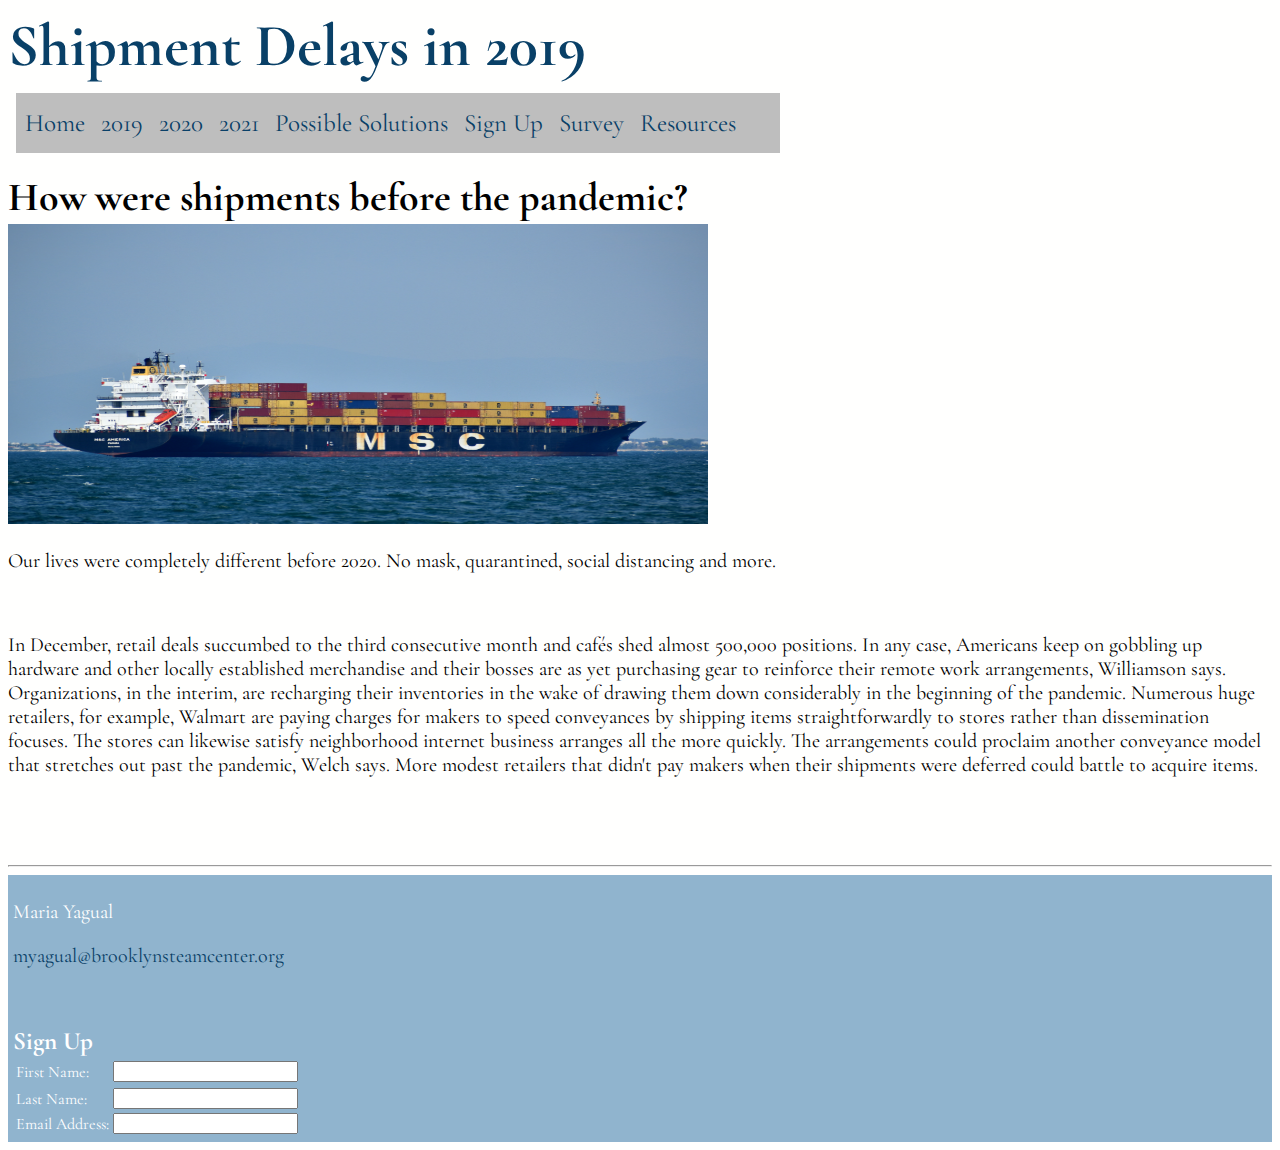
==== 2019.html @ 947e0631 "commit" ====
<!DOCTYPE html>
<html lang="en">
<head>
    <meta charset="UTF-8">
    <meta http-equiv="X-UA-Compatible" content="IE=edge">
    <meta name="viewport" content="width=device-width, initial-scale=1.0">
    <title>Shipment Delays</title>
    <link rel="stylesheet" href="style.css">
</head>
<style>
  a:hover{
  text-decoration: underline;
  }
</style>
<body>
    <h1> Shipment Delays in 2019 </h1>
    <!--comment syntax-->

    <iframe frameborder="0" src="navigation.html" width = "780" height = "80"></iframe>



<h4>How were shipments before the pandemic?</h4>


<img src="CargoB.jpg" alt="front" width = "700" height = "300"> 

<p>Our lives were completely different before 2020. No mask, quarantined, social distancing and more.</p>



<br>
<p> In December, retail deals succumbed to the third consecutive month and cafés shed almost 500,000 positions. In any case, Americans keep on gobbling up hardware and other locally established merchandise and their bosses are as yet purchasing gear to reinforce their remote work arrangements, Williamson says. Organizations, in the interim, are recharging their inventories in the wake of drawing them down considerably in the beginning of the pandemic. Numerous huge retailers, for example, Walmart are paying charges for makers to speed conveyances by shipping items straightforwardly to stores rather than dissemination focuses. The stores can likewise satisfy neighborhood internet business arranges all the more quickly. The arrangements could proclaim another conveyance model that stretches out past the pandemic, Welch says. More modest retailers that didn't pay makers when their shipments were deferred could battle to acquire items.</p>

<br> 
<br> 
<br> 
</body>
<hr>  

<footer>
  <p>Maria Yagual</p>
  
  <p>
      <a href="mailto:myagual@brooklynsteamcenter.org">myagual@brooklynsteamcenter.org</a></p>
      <h6 style="margin-bottom: 2px;" > Sign Up </h6> 
      <form> 
        <table><tr> <td> First Name: </td> <td> <input type= "text" name="text"> </td> </tr> <tr></tr> <tr> <td> Last Name: </td> <td> <input type="text" name="text"> </td> </tr> <tr> <td> Email Address: </td> <td> <input type="email" email="text"> </td> </tr> </table> 
      </form> 

</footer>

</html>
---- style.css ----
@import url('https://fonts.googleapis.com/css2?family=Cormorant+Garamond:wght@500&family=Noto+Serif+Display:wght@600&display=swap');
@import url('https://fonts.googleapis.com/css2?family=Cormorant+Garamond:wght@500;700&family=Noto+Serif+Display:wght@600&display=swap');

  body {
    font-family: 'Cormorant Garamond', serif;
  }
  h2 {
    color: rgb(0, 0, 0);
    font-size: 50px;
    
}
    
  h3 {
    font-size: 45px;
  }
  h4 {
    font-size: 40px;
    margin-top: 3px;
    margin-bottom: 3px;
  
  }
  h5 {
    font-size: 35px;
  }
  h6 {
    font-size: 25px;
  }
  p {
    font-size: 20px;
  }
  body{
      background-color: #fffffe
  }


  body {
    font-family: 'Cormorant Garamond', serif;
  }
  h1 {
    color: #094067;
    font-size: 60px;
    font-weight: 700px;
    margin-top: 10px;
    margin-bottom: 3px;
  }


/*Nav bar */


  ul {
    list-style-type: none;
    margin: 0px;
    padding: 1px;
    overflow: hidden;
    background-color: rgb(190, 190, 190);
  }
  
  li {
    float: left;
  }
  
  li a {
    display: block;
    color: rgb(0, 0, 0);
    text-align: center;
    padding: 14px 8px;
    
    text-decoration: none;
    font-size: 25px;

  }
  
  /* Change the link color to #111 (black) on hover */
  li a:hover {
    background-color: #90b4ce;
  }




  footer{
      display:flow-root;
      justify-content: center;
      padding: 5px;
      background-color: #90b4ce;
      color: #fff;
  }
  a:link{
    color: #094067;
    text-decoration: none;
  }
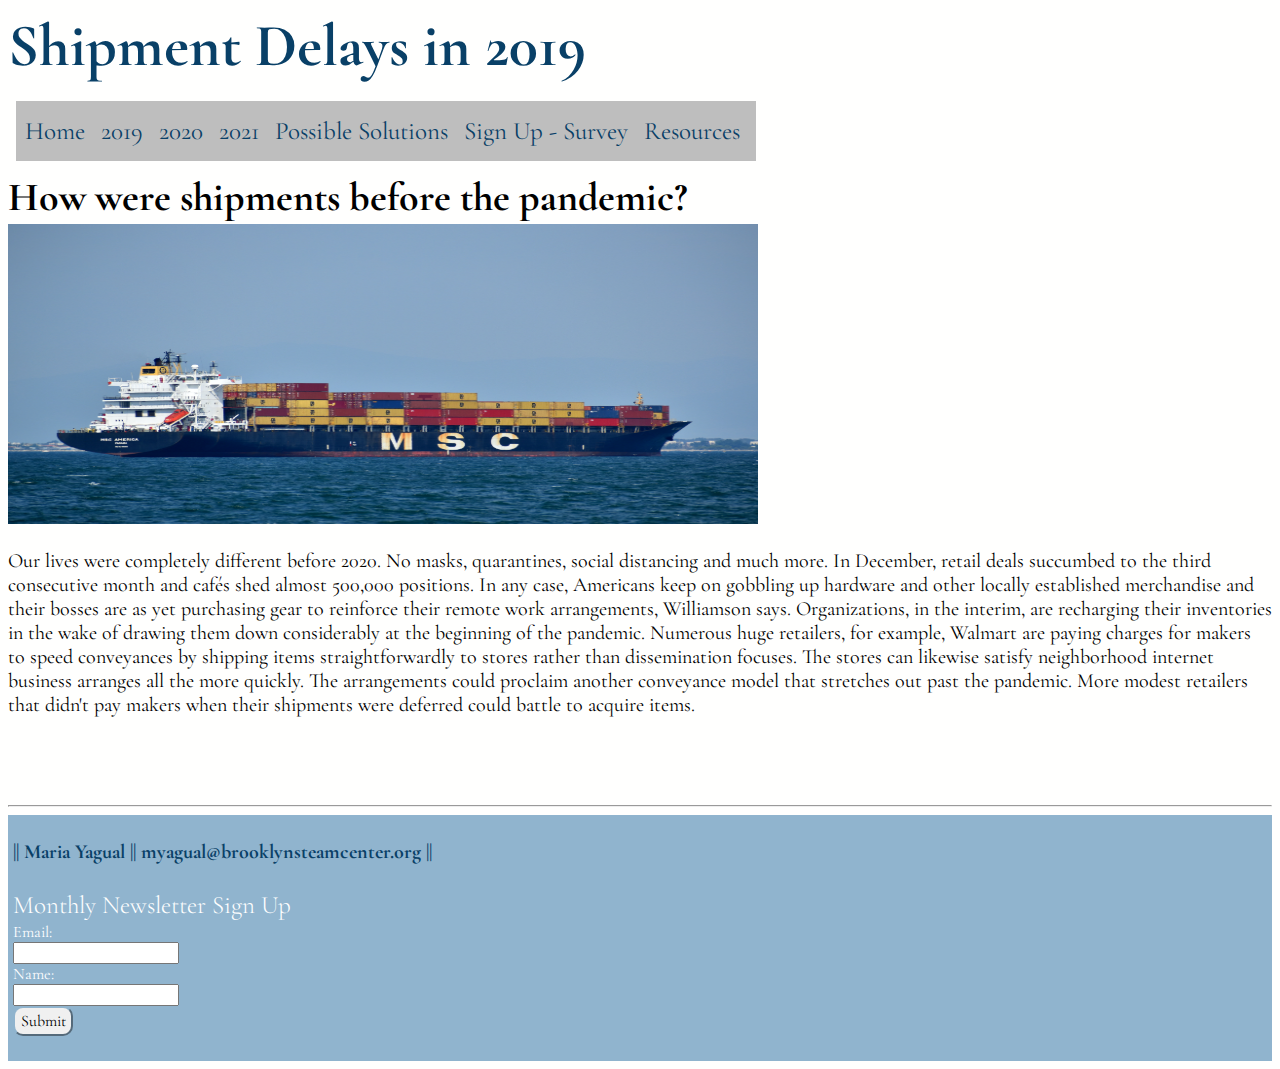
==== commit 8d8f009f: "commi" ====
--- a/2019.html
+++ b/2019.html
@@ -6,31 +6,37 @@
     <meta name="viewport" content="width=device-width, initial-scale=1.0">
     <title>Shipment Delays</title>
     <link rel="stylesheet" href="style.css">
+    <link rel = "icon" type = "png" href = "logo.png" />
 </head>
 <style>
   a:hover{
   text-decoration: underline;
+  }
+ 
+  input[ type = submit] {
+  background-color: #f0f0f0;
+  border-color:#90b4ce;
+  border-radius: 10px;
+  }
+  input[ type = submit]:active {
+  background-color: #85c6f5;
+        
   }
 </style>
 <body>
     <h1> Shipment Delays in 2019 </h1>
     <!--comment syntax-->
 
-    <iframe frameborder="0" src="navigation.html" width = "780" height = "80"></iframe>
+    <iframe frameborder="0" src="navigation.html" width = "756" height = "80"></iframe>
 
 
 
 <h4>How were shipments before the pandemic?</h4>
 
 
-<img src="CargoB.jpg" alt="front" width = "700" height = "300"> 
+<img src="CargoB.jpg" alt="front" width = "750" height = "300"> 
 
-<p>Our lives were completely different before 2020. No mask, quarantined, social distancing and more.</p>
-
-
-
-<br>
-<p> In December, retail deals succumbed to the third consecutive month and cafés shed almost 500,000 positions. In any case, Americans keep on gobbling up hardware and other locally established merchandise and their bosses are as yet purchasing gear to reinforce their remote work arrangements, Williamson says. Organizations, in the interim, are recharging their inventories in the wake of drawing them down considerably in the beginning of the pandemic. Numerous huge retailers, for example, Walmart are paying charges for makers to speed conveyances by shipping items straightforwardly to stores rather than dissemination focuses. The stores can likewise satisfy neighborhood internet business arranges all the more quickly. The arrangements could proclaim another conveyance model that stretches out past the pandemic, Welch says. More modest retailers that didn't pay makers when their shipments were deferred could battle to acquire items.</p>
+<p>Our lives were completely different before 2020. No masks, quarantines, social distancing and much more. In December, retail deals succumbed to the third consecutive month and cafés shed almost 500,000 positions. In any case, Americans keep on gobbling up hardware and other locally established merchandise and their bosses are as yet purchasing gear to reinforce their remote work arrangements, Williamson says. Organizations, in the interim, are recharging their inventories in the wake of drawing them down considerably at the beginning of the pandemic. Numerous huge retailers, for example, Walmart are paying charges for makers to speed conveyances by shipping items straightforwardly to stores rather than dissemination focuses. The stores can likewise satisfy neighborhood internet business arranges all the more quickly. The arrangements could proclaim another conveyance model that stretches out past the pandemic. More modest retailers that didn't pay makers when their shipments were deferred could battle to acquire items.</p>
 
 <br> 
 <br> 
@@ -39,14 +45,24 @@
 <hr>  
 
 <footer>
-  <p>Maria Yagual</p>
-  
-  <p>
-      <a href="mailto:myagual@brooklynsteamcenter.org">myagual@brooklynsteamcenter.org</a></p>
-      <h6 style="margin-bottom: 2px;" > Sign Up </h6> 
-      <form> 
-        <table><tr> <td> First Name: </td> <td> <input type= "text" name="text"> </td> </tr> <tr></tr> <tr> <td> Last Name: </td> <td> <input type="text" name="text"> </td> </tr> <tr> <td> Email Address: </td> <td> <input type="email" email="text"> </td> </tr> </table> 
-      </form> 
+  <p style = "margin-bottom:3px; color:#094067; font-weight: bold;" > || Maria Yagual ||  <a  href="mailto:myagual@brooklynsteamcenter.org">myagual@brooklynsteamcenter.org || </a> </p>
+      <br> 
+  <h6 style="margin-bottom: 2px; margin-top: 3px; font-weight: lighter; "> Monthly Newsletter Sign Up </h6> 
+      <form action="https://us-central1-steam-center-app-dev.cloudfunctions.net/formToEmail" method="post"> 
+        <label>Email: </label>
+        <br>
+        <input name ="Email"> 
+        <br>    
+
+        <label>Name: </label>
+        <br>
+        <input name ="Name"> 
+        <br>    
+        <input type="submit" style="height:30px; width:60px; font-size:16px;" >
+        <input name="send-to" value="myagual@brooklynsteamcenter.org" hidden>
+        <br> <br> 
+
+      </form>
 
 </footer>
 
--- a/style.css
+++ b/style.css
@@ -27,6 +27,7 @@
   }
   p {
     font-size: 20px;
+  
   }
   body{
       background-color: #fffffe
@@ -45,12 +46,10 @@
   }
 
 
-/*Nav bar */
-
-
+/*Navigation bar */
   ul {
     list-style-type: none;
-    margin: 0px;
+    margin-left: none;
     padding: 1px;
     overflow: hidden;
     background-color: rgb(190, 190, 190);
@@ -66,18 +65,16 @@
     text-align: center;
     padding: 14px 8px;
     
+    
     text-decoration: none;
     font-size: 25px;
 
   }
   
-  /* Change the link color to #111 (black) on hover */
+  /* Over elements of nav bar*/
   li a:hover {
     background-color: #90b4ce;
   }
-
-
-
 
   footer{
       display:flow-root;
@@ -90,4 +87,51 @@
     color: #094067;
     text-decoration: none;
   }
- + 
+  table, th, td{border-collapse:collapse;
+      border:1px solid black ; 
+      margin:2px
+    }
+  input{ font-family: 'Cormorant Garamond', serif;
+
+  }
+
+input[ type = submit] {
+  background-color: #90b4ce;
+  border-color:#90b4ce;
+  border-radius: 10px;
+}
+input[ type = submit]:active {
+  background-color: #1c91f0;
+ 
+}
+
+.solutionText {
+  font-size: large;
+}
+
+
+.marginFooter {
+  margin-bottom: 2px;
+
+}
+.surveyText{
+  color:black; 
+  text-align: left;
+
+}
+.input1 {
+  height:30px;
+  width:60px; 
+  font-size:16px;
+}
+.sImage{
+  float: left;
+  
+}
+
+
+
+
+
+
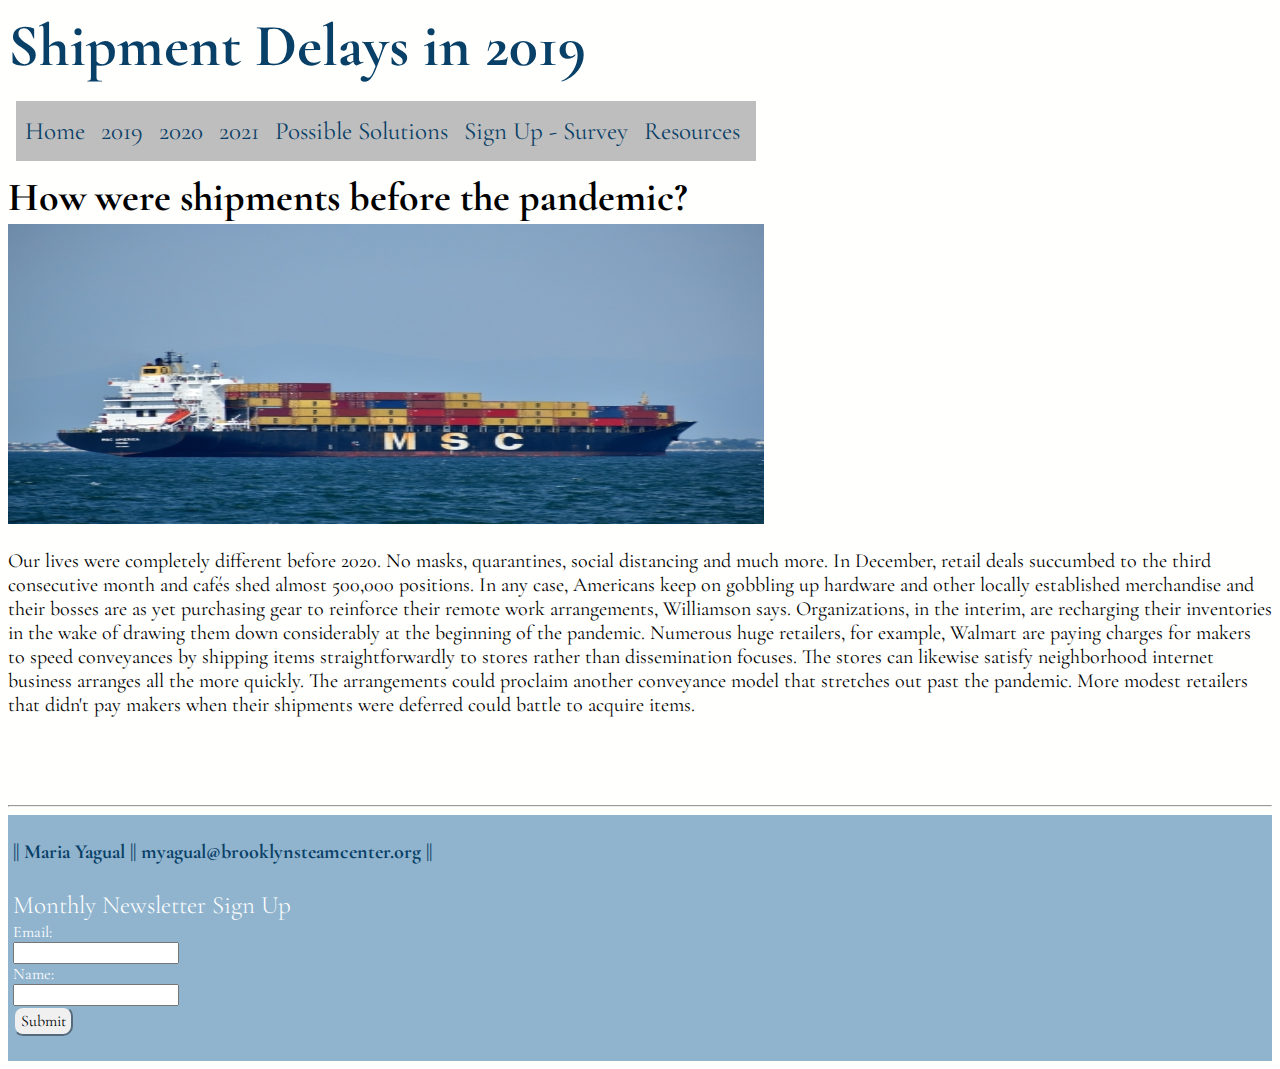
==== commit 91349f07: "commit" ====
--- a/2019.html
+++ b/2019.html
@@ -34,7 +34,15 @@
 <h4>How were shipments before the pandemic?</h4>
 
 
-<img src="CargoB.jpg" alt="front" width = "750" height = "300"> 
+
+<picture>
+  <source srcset="CargoB_optimized.jpeg" media="(min-width:767px)"/>
+  <img src="CargoB.jpeg" alt="Cargo picture 1" width = "756" height = "300">
+</picture>
+
+ 
+
+
 
 <p>Our lives were completely different before 2020. No masks, quarantines, social distancing and much more. In December, retail deals succumbed to the third consecutive month and cafés shed almost 500,000 positions. In any case, Americans keep on gobbling up hardware and other locally established merchandise and their bosses are as yet purchasing gear to reinforce their remote work arrangements, Williamson says. Organizations, in the interim, are recharging their inventories in the wake of drawing them down considerably at the beginning of the pandemic. Numerous huge retailers, for example, Walmart are paying charges for makers to speed conveyances by shipping items straightforwardly to stores rather than dissemination focuses. The stores can likewise satisfy neighborhood internet business arranges all the more quickly. The arrangements could proclaim another conveyance model that stretches out past the pandemic. More modest retailers that didn't pay makers when their shipments were deferred could battle to acquire items.</p>
 
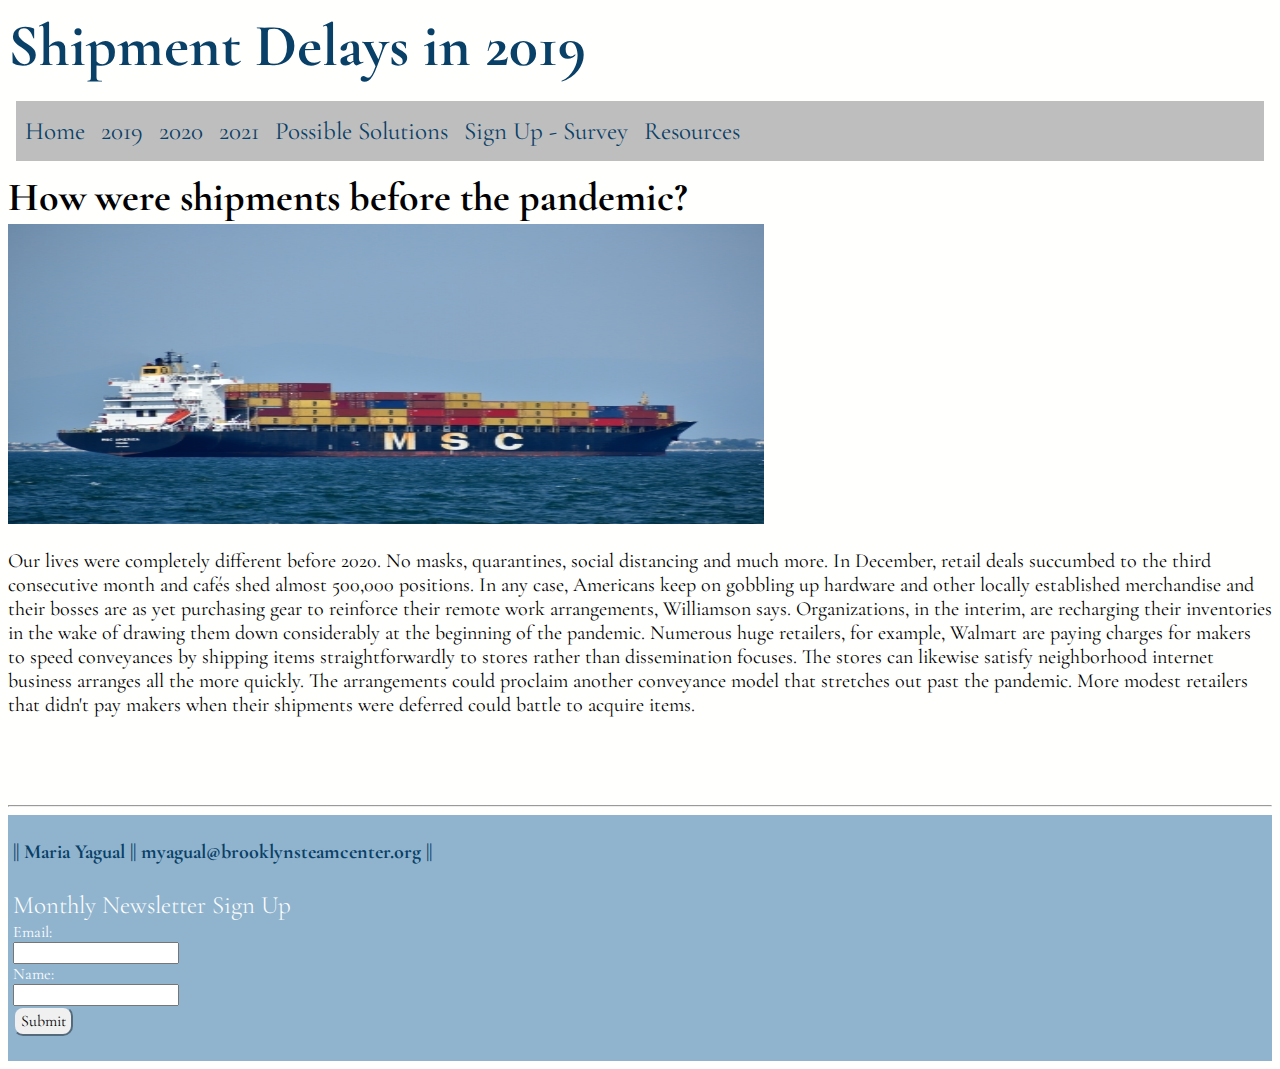
==== commit 4bde2077: "commit" ====
--- a/2019.html
+++ b/2019.html
@@ -27,7 +27,7 @@
     <h1> Shipment Delays in 2019 </h1>
     <!--comment syntax-->
 
-    <iframe frameborder="0" src="navigation.html" width = "756" height = "80"></iframe>
+    <iframe frameborder="0" src="navigation.html" width = "100%" height = "80"></iframe>
 
 
 
--- a/style.css
+++ b/style.css
@@ -133,5 +133,3 @@
 
 
 
-
-
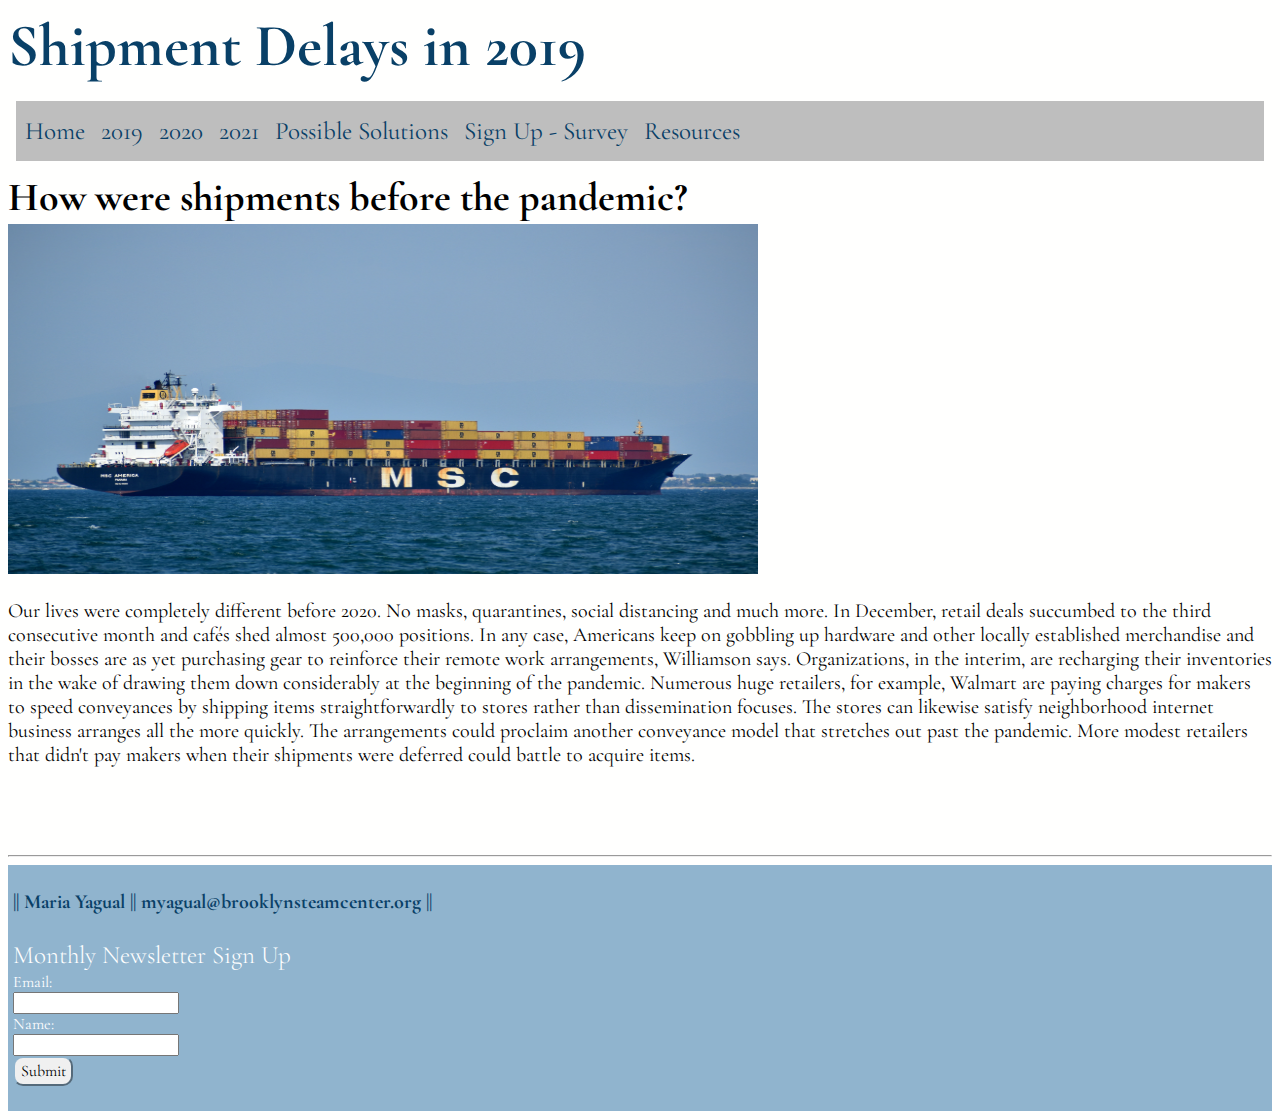
==== commit 0ee2e9b9: "commit" ====
--- a/2019.html
+++ b/2019.html
@@ -36,8 +36,8 @@
 
 
 <picture>
-  <source srcset="CargoB_optimized.jpeg" media="(min-width:767px)"/>
-  <img src="CargoB.jpeg" alt="Cargo picture 1" width = "756" height = "300">
+  <source srcset="CargoB_optimized.jpeg" media="(min-max:400px)"/>
+  <img src="CargoB.jpeg" alt="Cargo picture 1" id = "sizePic19">
 </picture>
 
  
--- a/style.css
+++ b/style.css
@@ -130,6 +130,56 @@
   
 }
 
+#sizePic{
+  width:750px;
+  height:350px;
+}
 
 
+#sizePic19{
+  width:750px;
+  height:350px;
+}
+#sizePic20{
+  width:750px;
+  height:350px;
+}
+#sizePic21{
+  width:750px;
+  height:350px;
+}
+#solutionPic{
+  width:750px;
+  height:350px;
+}
+#surveyPic1{
+  width:750px;
+  height:350px;
+}
+#surveyPic2{
+  width:750px;
+  height:350px;
+}
 
+@media screen and (max-width:400px) {
+  #sizePic {
+    width:350px;
+    height:200px;
+  }
+  #sizePic19 {
+    width:350px;
+    height:200px;
+  }
+  #sizePic20 {
+    width:350px;
+    height:200px;
+  }
+  #sizePic21 {
+    width:350px;
+    height:200px;
+  }
+  #solutionPic {
+    width:350px;
+    height:200px;
+  }
+}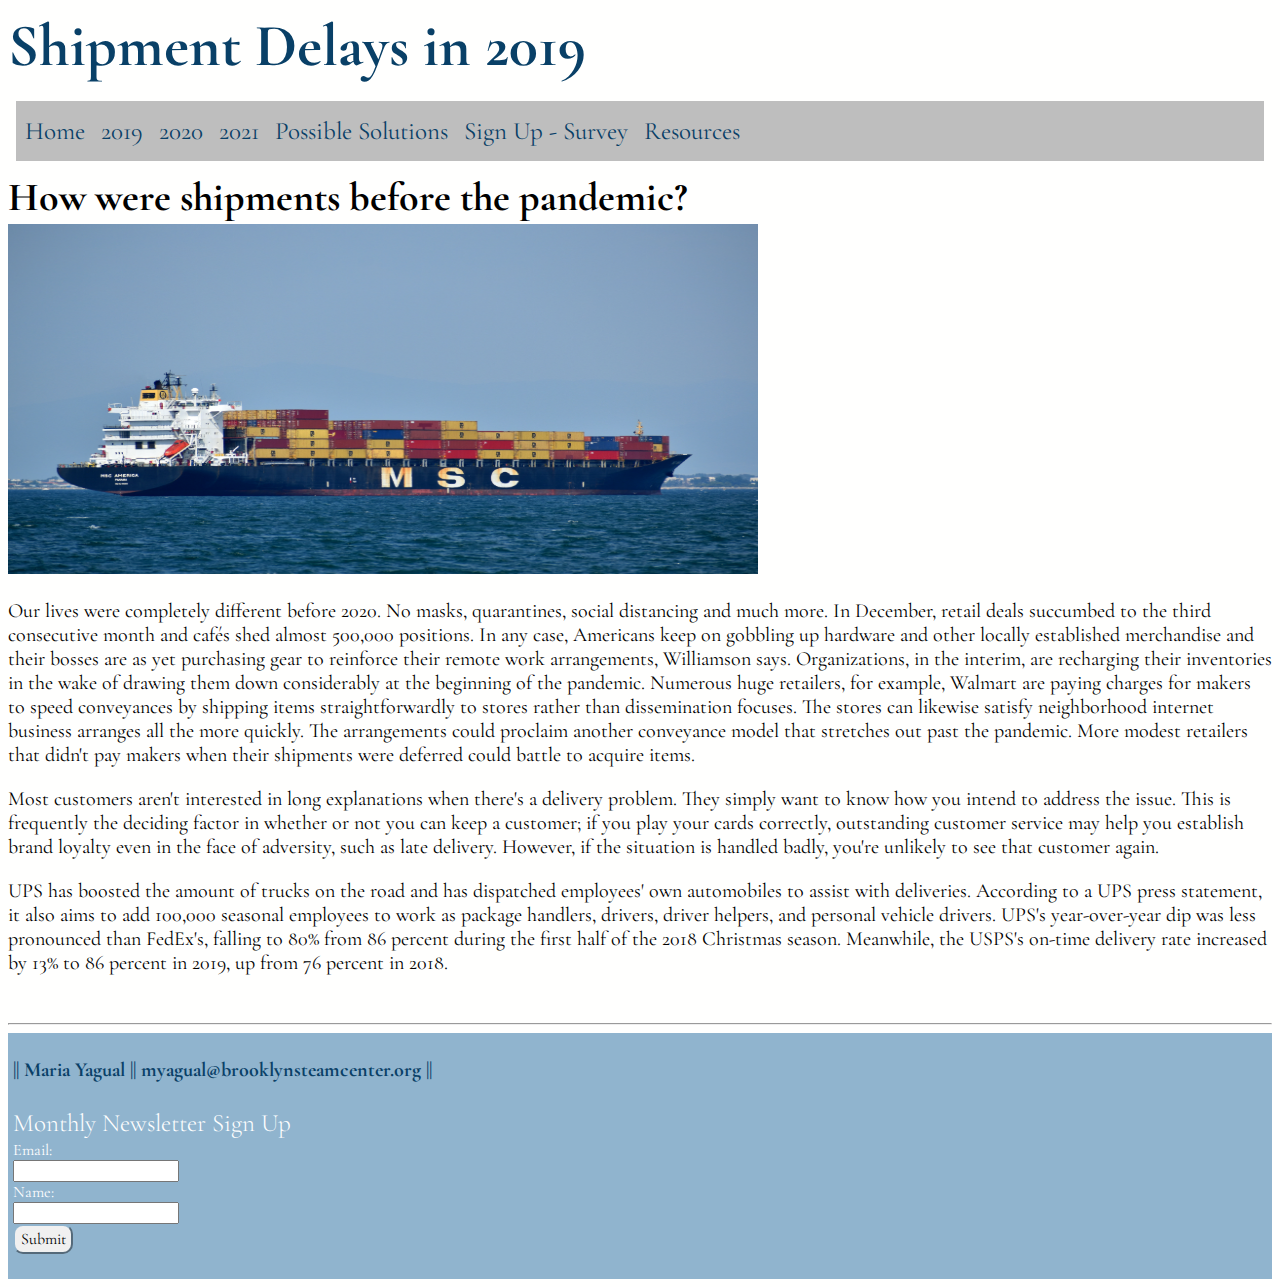
==== commit 1f78d679: "commit" ====
--- a/2019.html
+++ b/2019.html
@@ -46,8 +46,10 @@
 
 <p>Our lives were completely different before 2020. No masks, quarantines, social distancing and much more. In December, retail deals succumbed to the third consecutive month and cafés shed almost 500,000 positions. In any case, Americans keep on gobbling up hardware and other locally established merchandise and their bosses are as yet purchasing gear to reinforce their remote work arrangements, Williamson says. Organizations, in the interim, are recharging their inventories in the wake of drawing them down considerably at the beginning of the pandemic. Numerous huge retailers, for example, Walmart are paying charges for makers to speed conveyances by shipping items straightforwardly to stores rather than dissemination focuses. The stores can likewise satisfy neighborhood internet business arranges all the more quickly. The arrangements could proclaim another conveyance model that stretches out past the pandemic. More modest retailers that didn't pay makers when their shipments were deferred could battle to acquire items.</p>
 
-<br> 
-<br> 
+<p>Most customers aren't interested in long explanations when there's a delivery problem. They simply want to know how you intend to address the issue. This is frequently the deciding factor in whether or not you can keep a customer; if you play your cards correctly, outstanding customer service may help you establish brand loyalty even in the face of adversity, such as late delivery. However, if the situation is handled badly, you're unlikely to see that customer again.</p>
+
+<p>UPS has boosted the amount of trucks on the road and has dispatched employees' own automobiles to assist with deliveries. According to a UPS press statement, it also aims to add 100,000 seasonal employees to work as package handlers, drivers, driver helpers, and personal vehicle drivers. UPS's year-over-year dip was less pronounced than FedEx's, falling to 80% from 86 percent during the first half of the 2018 Christmas season. Meanwhile, the USPS's on-time delivery rate increased by 13% to 86 percent in 2019, up from 76 percent in 2018. </p>
+
 <br> 
 </body>
 <hr>  
--- a/style.css
+++ b/style.css
@@ -134,8 +134,6 @@
   width:750px;
   height:350px;
 }
-
-
 #sizePic19{
   width:750px;
   height:350px;
@@ -160,26 +158,42 @@
   width:750px;
   height:350px;
 }
+#resourcePic1{
+  width:750px;
+  height:350px;
+}
 
 @media screen and (max-width:400px) {
   #sizePic {
-    width:350px;
+    width:370px;
     height:200px;
   }
   #sizePic19 {
-    width:350px;
+    width:370px;
     height:200px;
   }
   #sizePic20 {
-    width:350px;
+    width:370px;
     height:200px;
   }
   #sizePic21 {
-    width:350px;
+    width:370px;
     height:200px;
   }
   #solutionPic {
-    width:350px;
+    width:370px;
+    height:200px;
+  }
+  #surveyPic1{
+    width:370px;
+    height:200px;
+  }
+  #surveyPic2{
+    width:370px;
+    height:200px;
+  }
+  #resourcePic1{
+    width:370px;
     height:200px;
   }
 }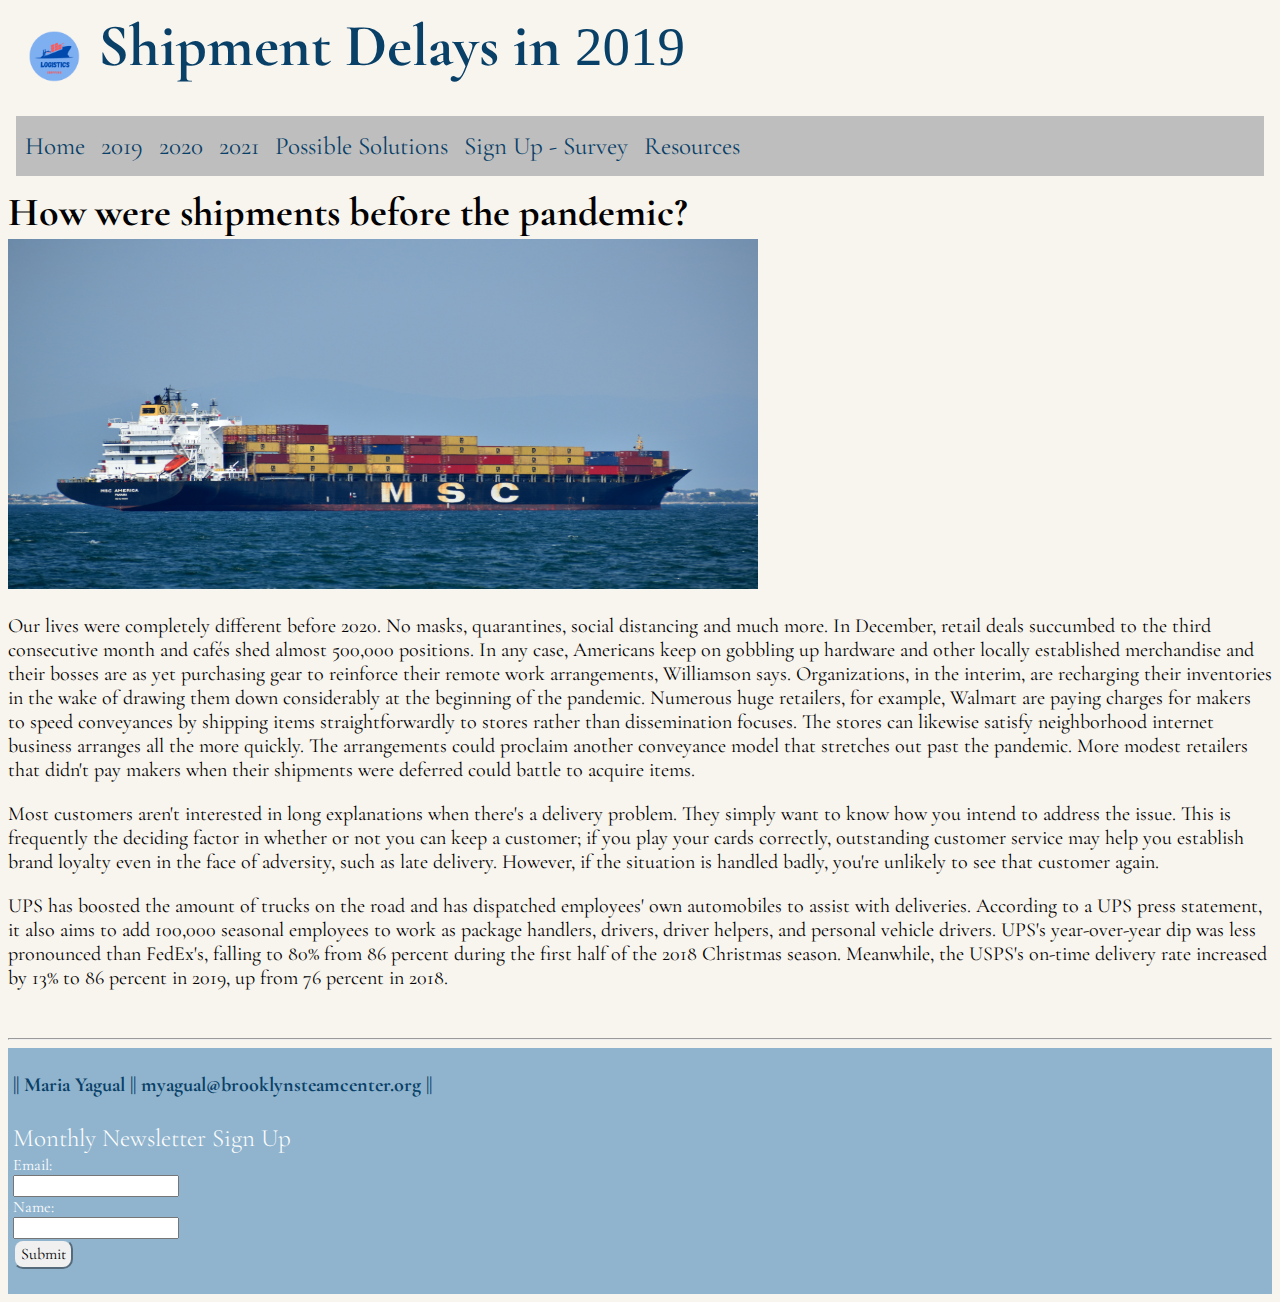
==== commit 7f2c0f2c: "commit" ====
--- a/2019.html
+++ b/2019.html
@@ -22,11 +22,17 @@
   background-color: #85c6f5;
         
   }
+  
 </style>
 <body>
-    <h1> Shipment Delays in 2019 </h1>
-    <!--comment syntax-->
+  
+ <!--needs fixing -->
 
+    <h1> <strong> Shipment Delays in <span class ="h2T">  2019</span>  
+      
+      
+      <a href="index.html" target="_parent"><img  src="logo.png" alt = "Company Logo" width = "90px" height = "90px" align= "left"    ></a> </strong></h1>
+   
     <iframe frameborder="0" src="navigation.html" width = "100%" height = "80"></iframe>
 
 
--- a/style.css
+++ b/style.css
@@ -30,7 +30,7 @@
   
   }
   body{
-      background-color: #fffffe
+      background-color: #F8F4EE
   }
 
 
@@ -129,6 +129,11 @@
   float: left;
   
 }
+.h2T {
+  font-family: 'Times New Roman', Times, serif;
+  font-size: 55px;
+  font-weight:549;
+}
 
 #sizePic{
   width:750px;
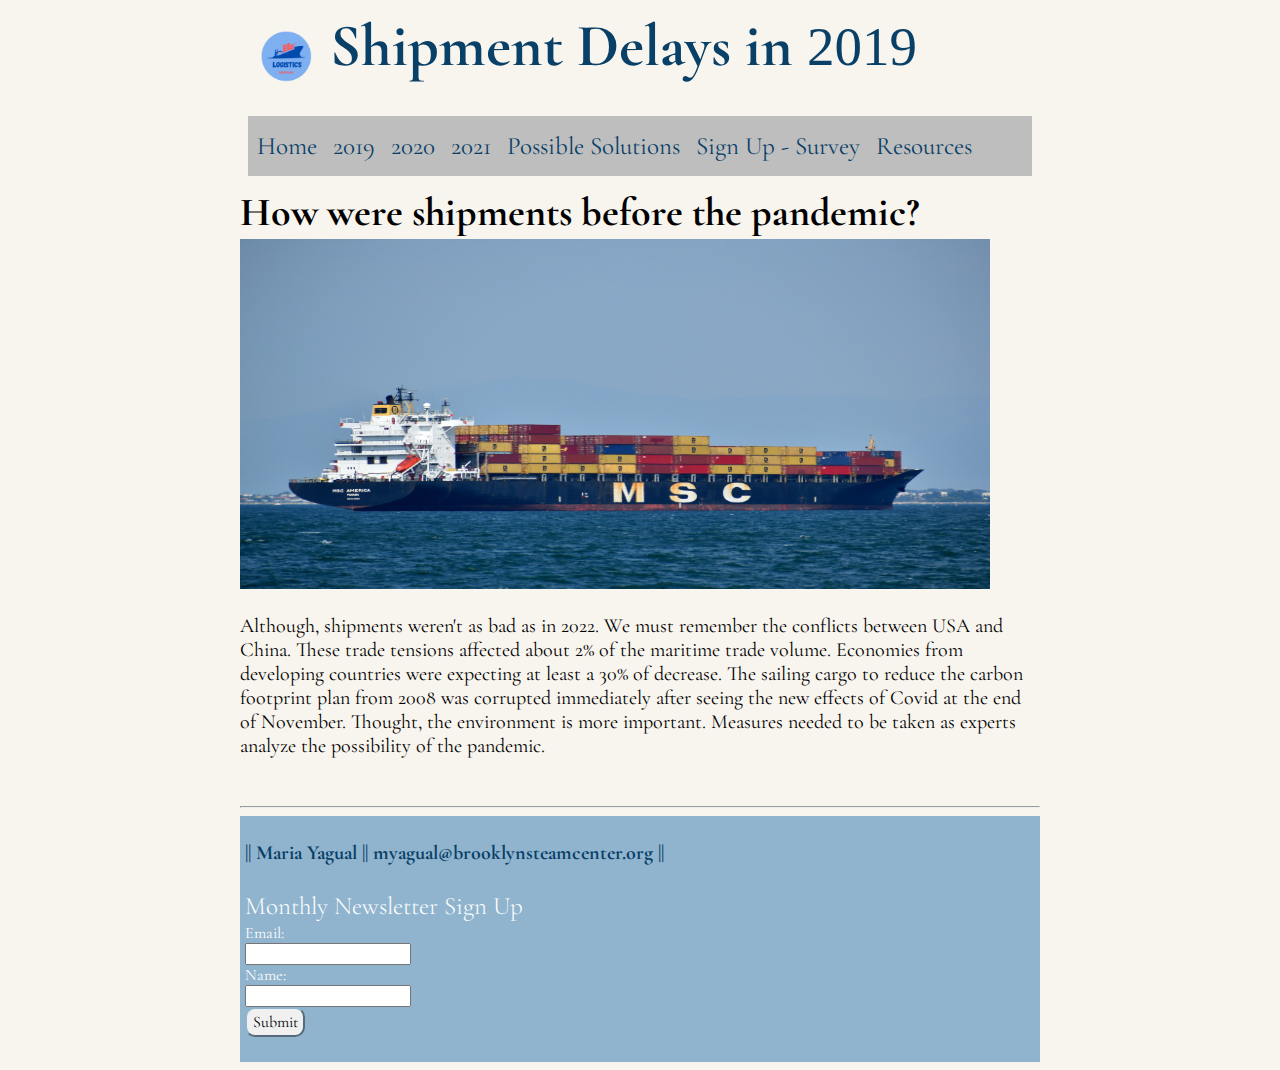
==== commit cb63e89a: "commit" ====
--- a/2019.html
+++ b/2019.html
@@ -7,7 +7,7 @@
     <title>Shipment Delays</title>
     <link rel="stylesheet" href="style.css">
     <link rel = "icon" type = "png" href = "logo.png" />
-</head>
+
 <style>
   a:hover{
   text-decoration: underline;
@@ -24,8 +24,9 @@
   }
   
 </style>
+</head>
 <body>
-  
+  <div class = "mainDiv">
  <!--needs fixing -->
 
     <h1> <strong> Shipment Delays in <span class ="h2T">  2019</span>  
@@ -50,14 +51,13 @@
 
 
 
-<p>Our lives were completely different before 2020. No masks, quarantines, social distancing and much more. In December, retail deals succumbed to the third consecutive month and cafés shed almost 500,000 positions. In any case, Americans keep on gobbling up hardware and other locally established merchandise and their bosses are as yet purchasing gear to reinforce their remote work arrangements, Williamson says. Organizations, in the interim, are recharging their inventories in the wake of drawing them down considerably at the beginning of the pandemic. Numerous huge retailers, for example, Walmart are paying charges for makers to speed conveyances by shipping items straightforwardly to stores rather than dissemination focuses. The stores can likewise satisfy neighborhood internet business arranges all the more quickly. The arrangements could proclaim another conveyance model that stretches out past the pandemic. More modest retailers that didn't pay makers when their shipments were deferred could battle to acquire items.</p>
 
-<p>Most customers aren't interested in long explanations when there's a delivery problem. They simply want to know how you intend to address the issue. This is frequently the deciding factor in whether or not you can keep a customer; if you play your cards correctly, outstanding customer service may help you establish brand loyalty even in the face of adversity, such as late delivery. However, if the situation is handled badly, you're unlikely to see that customer again.</p>
 
-<p>UPS has boosted the amount of trucks on the road and has dispatched employees' own automobiles to assist with deliveries. According to a UPS press statement, it also aims to add 100,000 seasonal employees to work as package handlers, drivers, driver helpers, and personal vehicle drivers. UPS's year-over-year dip was less pronounced than FedEx's, falling to 80% from 86 percent during the first half of the 2018 Christmas season. Meanwhile, the USPS's on-time delivery rate increased by 13% to 86 percent in 2019, up from 76 percent in 2018. </p>
+<p>Although, shipments weren't as bad as in 2022. We must remember the conflicts between USA and China. These trade tensions affected about 2% of the maritime trade volume. Economies from developing countries were expecting at least a 30% of decrease. The sailing cargo to reduce the carbon footprint plan from 2008 was corrupted immediately after seeing the new effects of Covid at the end of November. Thought, the environment is more important. Measures needed to be taken as experts analyze the possibility of the pandemic. </p>
+
 
 <br> 
-</body>
+
 <hr>  
 
 <footer>
@@ -81,5 +81,6 @@
       </form>
 
 </footer>
-
+</div>
+</body>
 </html>--- a/style.css
+++ b/style.css
@@ -81,7 +81,7 @@
       justify-content: center;
       padding: 5px;
       background-color: #90b4ce;
-      color: #fff;
+      color: #ffffff;
   }
   a:link{
     color: #094067;
@@ -135,6 +135,12 @@
   font-weight:549;
 }
 
+.mainDiv{  
+  width:800px;
+  margin:auto;
+
+}
+
 #sizePic{
   width:750px;
   height:350px;
@@ -201,4 +207,4 @@
     width:370px;
     height:200px;
   }
-}+}
